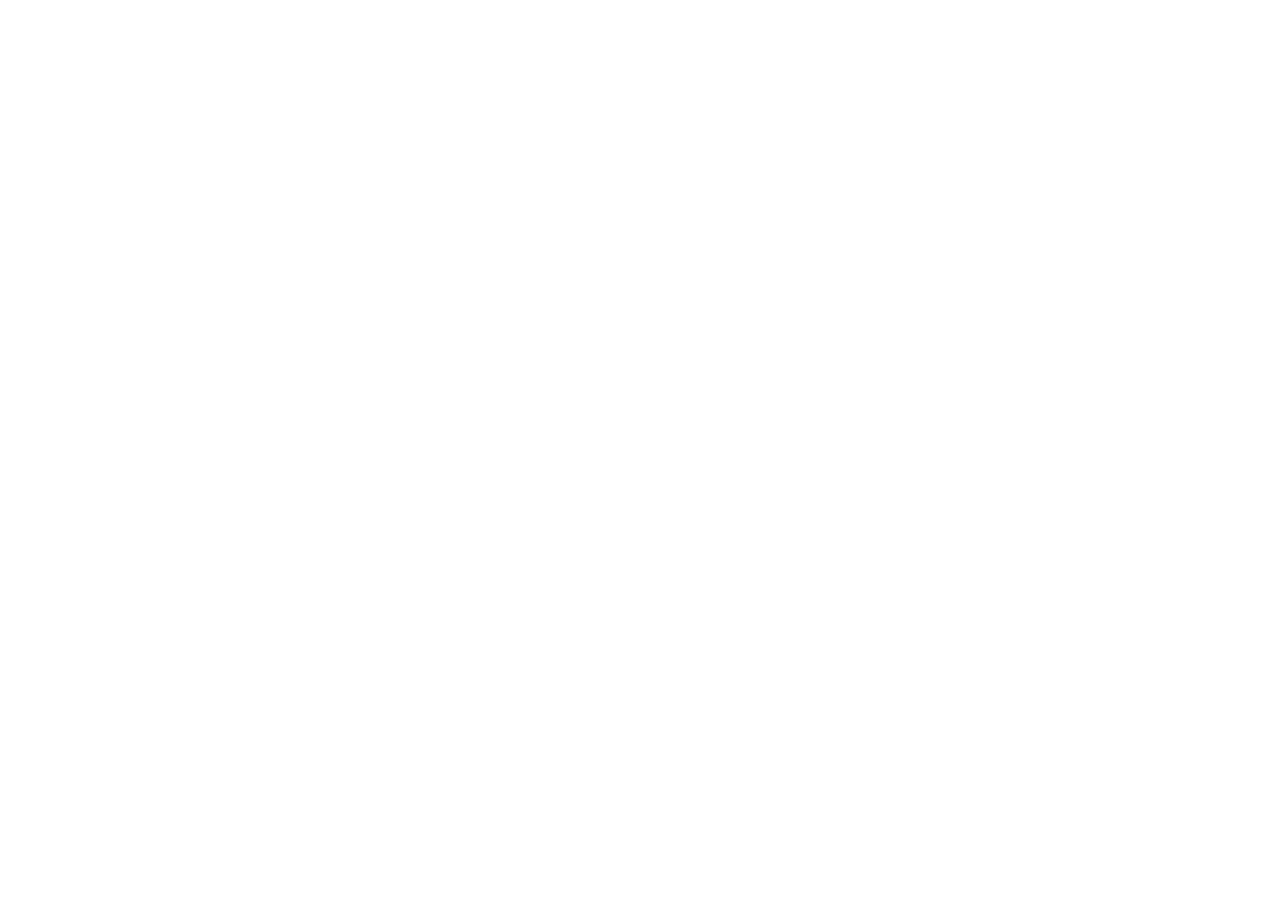
==== html/exam.html @ e6f3a7d1 "chore: exam test page" ====
<html lang="fa">

<head>
  <link rel="stylesheet" href="../css/styles.css">
  <link rel="stylesheet" href="../css/styles.css">
  <link rel="stylesheet" href="../css/bulma.css">
  <meta charset="UTF-8">
  <meta name="description" content="educational web">
  <meta name="keywords" content="HTML, education, javascript">
  <meta name="author" content="Danial Vafadar">
  <title>Practice js</title>
  <script src="https://ajax.googleapis.com/ajax/libs/jquery/3.7.1/jquery.min.js"></script>
  <script src="https://cdnjs.cloudflare.com/ajax/libs/mathjs/10.1.0/math.min.js"></script>
</head>

<body>
    <script src="../js/exam.js"></script>
</body>

</html>
---- css/styles.css ----
.table0 {
border-collapse: collapse;
}

.table0 th,
.table0 td {
    border: 0.2rem solid #020000;
    background-color: aqua;
    padding: 1.5rem;
    text-align: center;
}

.table0 th {
    padding-top: 0.5rem;
    padding-bottom: 0.5rem;
    background-color: #5384ef;
    color: rgb(190, 236, 24);
}
---- css/styles.css ----
.table0 {
border-collapse: collapse;
}

.table0 th,
.table0 td {
    border: 0.2rem solid #020000;
    background-color: aqua;
    padding: 1.5rem;
    text-align: center;
}

.table0 th {
    padding-top: 0.5rem;
    padding-bottom: 0.5rem;
    background-color: #5384ef;
    color: rgb(190, 236, 24);
}
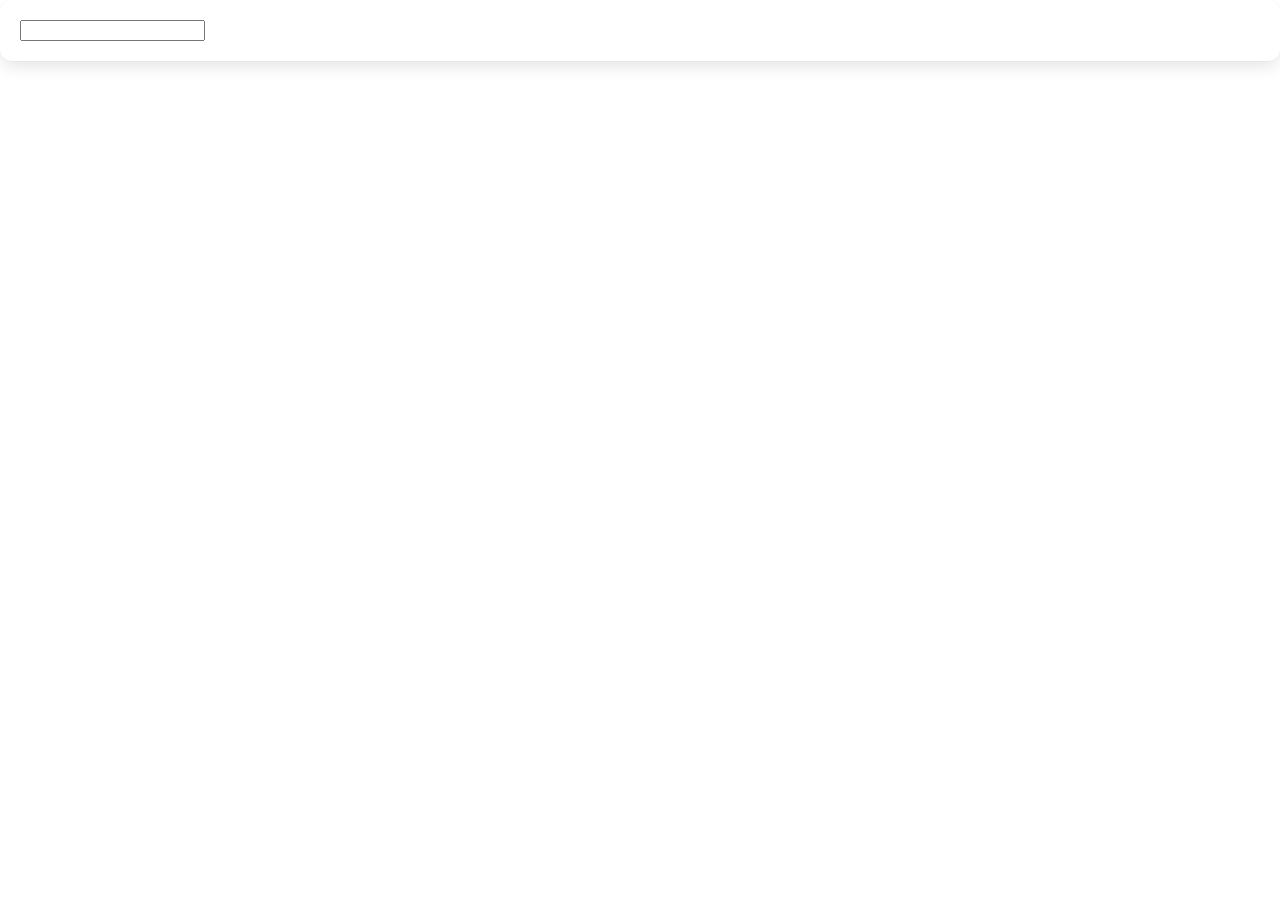
==== commit efd8d2b4: "chor: exam" ====
--- a/html/exam.html
+++ b/html/exam.html
@@ -14,6 +14,9 @@
 </head>
 
 <body>
+    <div class="box">
+      <input type="text" id="getInputText">
+    </div>
     <script src="../js/exam.js"></script>
 </body>
 
